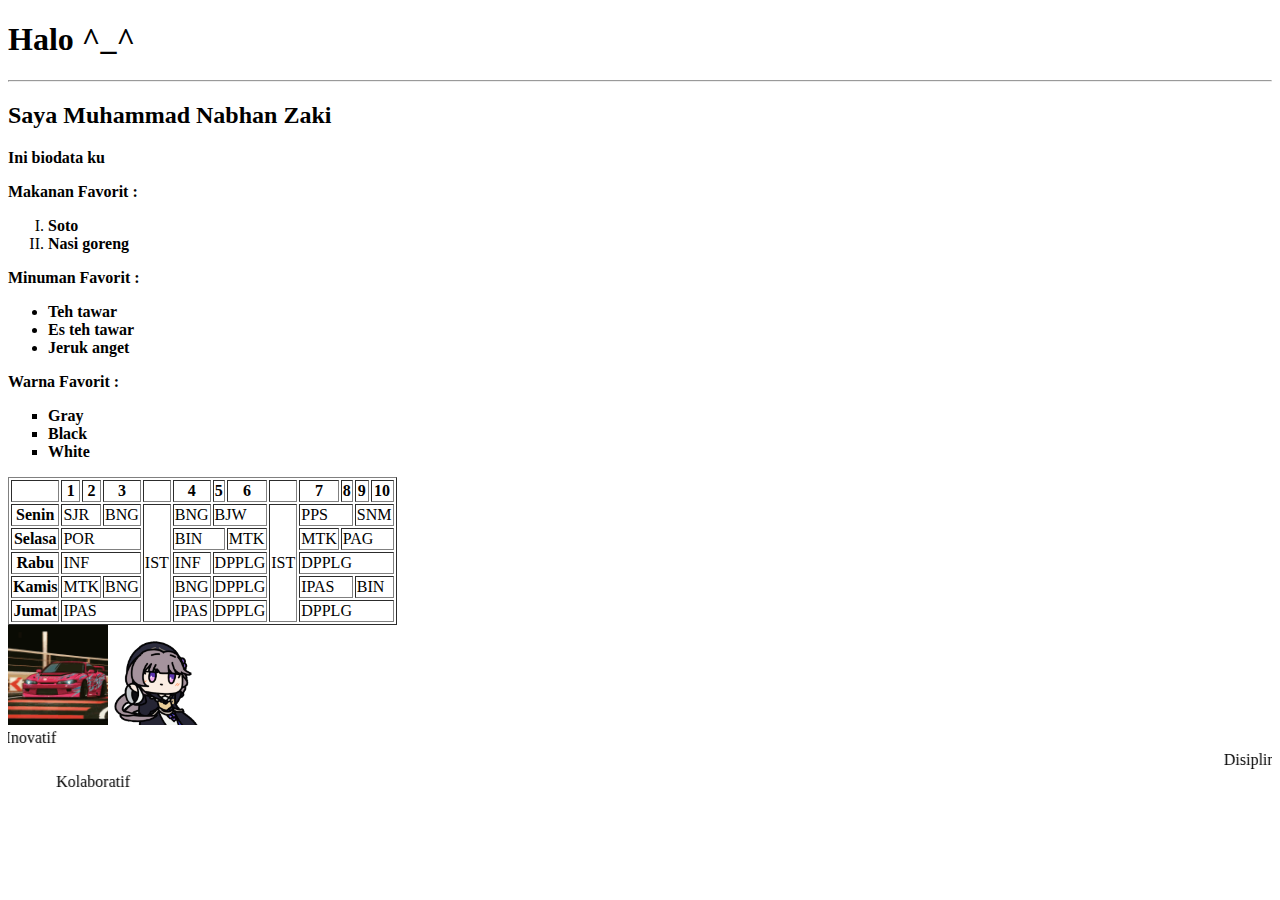
==== index.html @ 9027cb89 "Add files via upload" ====
<!DOCTYPE html>
<html lang="en">
    <head>
        
        <meta charset="UTF-8">
        <meta name="viewport" content="width=device-width, initial-scale=1.0">
        <title>Tugas Pertama HTML Muhammad Nabhan Zaki</title>
        
        <style>
            body {
                background-image: url('https://www.enthusiast.com.au/wp-content/uploads/enthusiast-jdm-content118-1.jpg');
                background-size: cover;
                background-position: center;
                background-repeat: no-repeat;
            }
        </style>
        <link rel="stylesheet" href="styles.css">
    </head>
    <body>
        
<h1><b>Halo ^_^</b></h1>
<hr>
<h2><b>Saya Muhammad Nabhan Zaki</b></h2>
<p><b>Ini biodata ku</b></p>
<dl><b>Makanan Favorit :</b></dl>
        
<ol type="I" start="1">
<li><b>Soto</b></li>
<li><b>Nasi goreng</b></li>
</ol>

<b>Minuman Favorit :</b>
<ul>
    <li><b>Teh tawar</b></li>
    <li><b>Es teh tawar</b></li>
    <li><b>Jeruk anget</b></li>
</ul>

<b>Warna Favorit :</b>
<ul style="list-style-type: square;">
    <li><b>Gray</b></li>
    <li><b>Black</b></li>
    <li><b>White</b></li>
</ul>

        
        <table border="1" style="background-color: white;">
            <tr>
                <th></th>
                <th>1</th>
                <th>2</th>
                <th>3</th>
                <th></th>
                <th>4</th>
                <th>5</th>
                <th>6</th>
                <th></th>
                <th>7</th>
                <th>8</th>
                <th>9</th>
                <th>10</th>
            </tr>
            
            <tr>
                <th>Senin</th>
                <td colspan="2">SJR</td>
                <td colspan="1">BNG</td>
                <td rowspan="5">IST</td>
                <td colspan="1">BNG</td>
                <td colspan="2">BJW</td>
                <td rowspan="5">IST</td>
                <td colspan="2">PPS</td>
                <td colspan="2">SNM</td>
            </tr>
            
            <tr>
                <th>Selasa</th>
                <td colspan="3">POR</td>
                <td colspan="2">BIN</td>
                <td colspan="1">MTK</td>
                <td colspan="1">MTK</td>
                <td colspan="3">PAG</td>
            </tr>
            
            <tr>
                <th>Rabu</th>
                <td colspan="3">INF</td>
                <td colspan="1">INF</td>
                <td colspan="2">DPPLG</td>
                <td colspan="4">DPPLG</td>
            </tr>
            
            <tr>
                <th>Kamis</th>
                <td colspan="2">MTK</td>
                <td colspan="1">BNG</td>
                <td colspan="1">BNG</td>
                <td colspan="2">DPPLG</td>
                <td colspan="2">IPAS</td>
                <td colspan="2">BIN</td>
            </tr>
            
            <tr>
                <th>Jumat</th>
                <td colspan="3">IPAS</td>
                <td colspan="1">IPAS</td>
                <td colspan="2">DPPLG</td>
                <td colspan="4">DPPLG</td>
            </tr>
        </table>
        
        <img src="jdm-car.gif" 
        alt="Ini impian saya"
        width="100px" height="100 px">
        <img src="kuru.png" 
        alt="Weeee"
        width="100px" height="100 px">

        <style>
            @keyframes colorChange {
                0% { color: rgb(255, 0, 0); }    /* Merah */
                25% { color: rgb(0, 255, 0); }   /* Hijau */
                50% { color: rgb(0, 0, 255); }   /* Biru */
                75% { color: rgb(255, 255, 0); } /* Kuning */
                100% { color: rgb(255, 0, 255); }/* Ungu */
            }
        
            .changing-color {
                animation: colorChange 3s infinite;
            }
        </style>
        
        <marquee behavior="sliding" direction="right" scrollamount="" bgcolor="">
            <span class="changing-color">Inovatif</span>
        </marquee>
        <marquee behavior="scroll" direction="left" scrollamount="" bgcolor="">
            <span class="changing-color">Disiplin</span>
        </marquee>
        <marquee behavior="alternate" direction="right" scrollamount="" bgcolor="">
            <span class="changing-color">Kolaboratif</span>
        </marquee>
        
        
    </body>
</html>
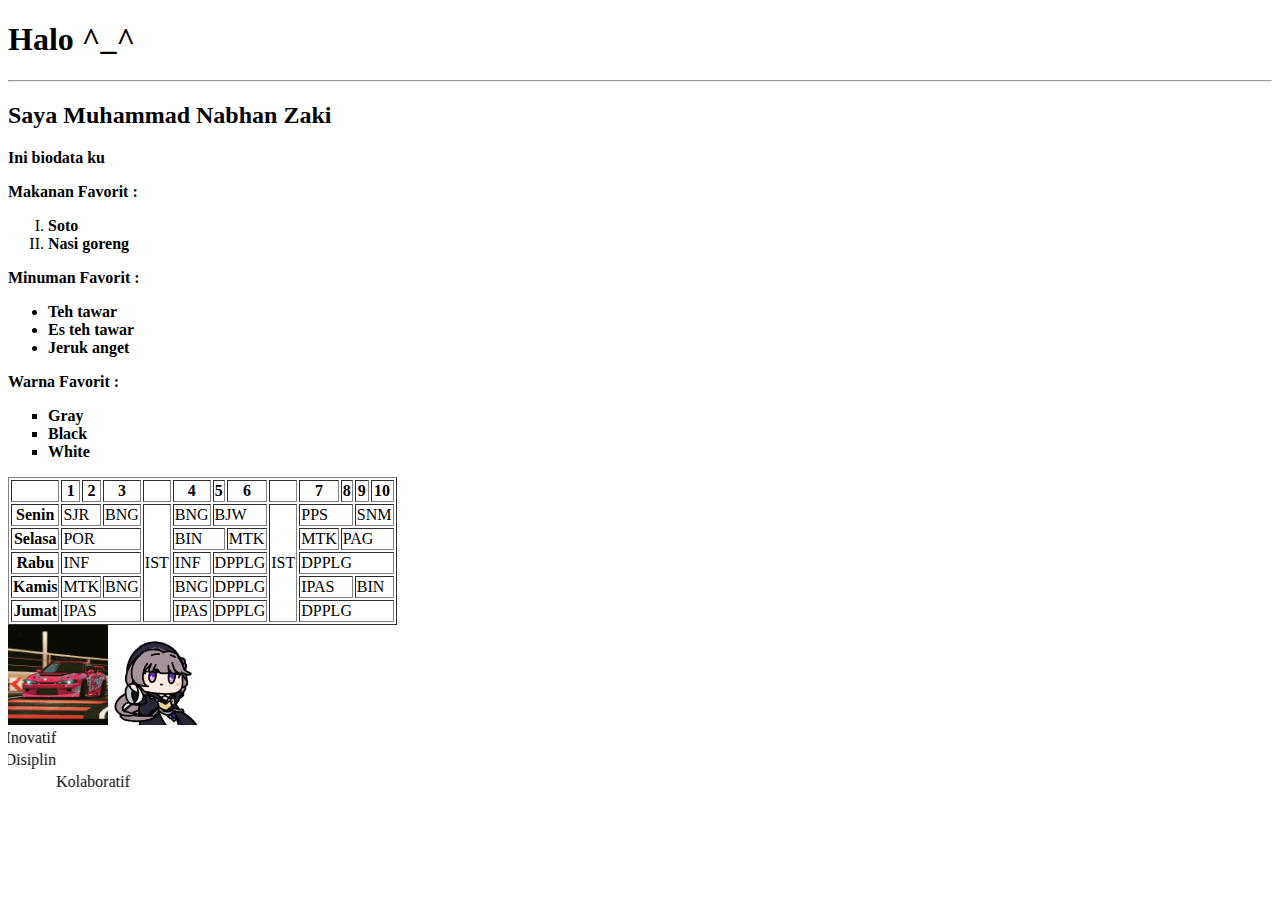
==== commit 49d80d31: "Add files via upload" ====
--- a/index.html
+++ b/index.html
@@ -42,8 +42,7 @@
     <li><b>Black</b></li>
     <li><b>White</b></li>
 </ul>
-
-        
+     
         <table border="1" style="background-color: white;">
             <tr>
                 <th></th>
@@ -118,11 +117,11 @@
 
         <style>
             @keyframes colorChange {
-                0% { color: rgb(255, 0, 0); }    /* Merah */
-                25% { color: rgb(0, 255, 0); }   /* Hijau */
-                50% { color: rgb(0, 0, 255); }   /* Biru */
-                75% { color: rgb(255, 255, 0); } /* Kuning */
-                100% { color: rgb(255, 0, 255); }/* Ungu */
+                0% { color: rgb(255, 0, 0); }    
+                25% { color: rgb(0, 255, 0); }   
+                50% { color: rgb(0, 0, 255); }   
+                75% { color: rgb(255, 255, 0); } 
+                100% { color: rgb(255, 0, 255); }
             }
         
             .changing-color {
@@ -133,7 +132,7 @@
         <marquee behavior="sliding" direction="right" scrollamount="" bgcolor="">
             <span class="changing-color">Inovatif</span>
         </marquee>
-        <marquee behavior="scroll" direction="left" scrollamount="" bgcolor="">
+        <marquee behavior="scroll" direction="right" scrollamount="" bgcolor="">
             <span class="changing-color">Disiplin</span>
         </marquee>
         <marquee behavior="alternate" direction="right" scrollamount="" bgcolor="">
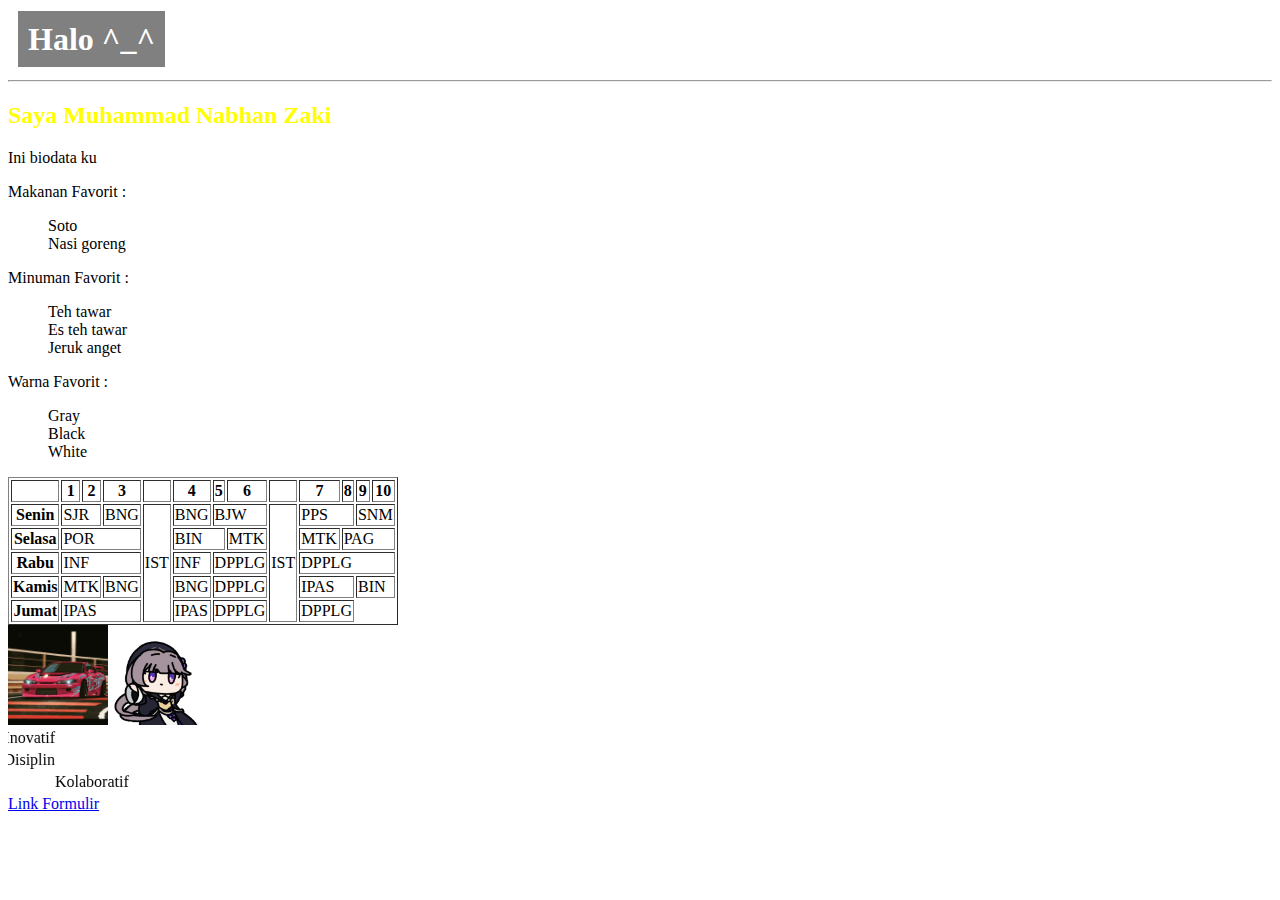
==== commit 4decbe35: "Add files via upload" ====
--- a/index.html
+++ b/index.html
@@ -1,46 +1,42 @@
 <!DOCTYPE html>
 <html lang="en">
     <head>
-        
         <meta charset="UTF-8">
         <meta name="viewport" content="width=device-width, initial-scale=1.0">
         <title>Tugas Pertama HTML Muhammad Nabhan Zaki</title>
-        
         <style>
-            body {
-                background-image: url('https://www.enthusiast.com.au/wp-content/uploads/enthusiast-jdm-content118-1.jpg');
-                background-size: cover;
-                background-position: center;
-                background-repeat: no-repeat;
+            b{
+                color: white;
+                background-color: gray;
+                margin:10px 10px;
+                padding: 10px 10px;
             }
         </style>
-        <link rel="stylesheet" href="styles.css">
     </head>
-    <body>
-        
+<body>   
 <h1><b>Halo ^_^</b></h1>
 <hr>
-<h2><b>Saya Muhammad Nabhan Zaki</b></h2>
-<p><b>Ini biodata ku</b></p>
-<dl><b>Makanan Favorit :</b></dl>
+<h2 style="color: yellow;">Saya Muhammad Nabhan Zaki</h2>
+<p>Ini biodata ku</p>
+<dl>Makanan Favorit :</dl>
         
 <ol type="I" start="1">
-<li><b>Soto</b></li>
-<li><b>Nasi goreng</b></li>
+<li>Soto</li>
+<li>Nasi goreng</li>
 </ol>
 
-<b>Minuman Favorit :</b>
+Minuman Favorit :
 <ul>
-    <li><b>Teh tawar</b></li>
-    <li><b>Es teh tawar</b></li>
-    <li><b>Jeruk anget</b></li>
+    <li>Teh tawar</li>
+    <li>Es teh tawar</li>
+    <li>Jeruk anget</li>
 </ul>
 
-<b>Warna Favorit :</b>
+Warna Favorit :
 <ul style="list-style-type: square;">
-    <li><b>Gray</b></li>
-    <li><b>Black</b></li>
-    <li><b>White</b></li>
+    <li>Gray</li>
+    <li>Black</li>
+    <li>White</li>
 </ul>
      
         <table border="1" style="background-color: white;">
@@ -104,7 +100,7 @@
                 <td colspan="3">IPAS</td>
                 <td colspan="1">IPAS</td>
                 <td colspan="2">DPPLG</td>
-                <td colspan="4">DPPLG</td>
+                <td colspan="2">DPPLG</td>
             </tr>
         </table>
         
@@ -138,7 +134,7 @@
         <marquee behavior="alternate" direction="right" scrollamount="" bgcolor="">
             <span class="changing-color">Kolaboratif</span>
         </marquee>
-        
-        
+        <a href="form.html">Link Formulir</a>
     </body>
+    <link rel="stylesheet" href="styles.css">
 </html>--- a/styles.css
+++ b/styles.css
@@ -0,0 +1,11 @@
+body {
+    background:url(https://i.pinimg.com/736x/77/67/ed/7767ed4ec0a2f3fad97dd7e1510174ef.jpg) bottom right no-repeat fixed,
+    url(https://www.enthusiast.com.au/wp-content/uploads/enthusiast-jdm-content118-1.jpg) no-repeat fixed;
+    background-size: 100px 100px, 100% 100%;
+}
+ol li::marker{
+    color: white;
+}
+ul li::marker{
+    color: white;
+}